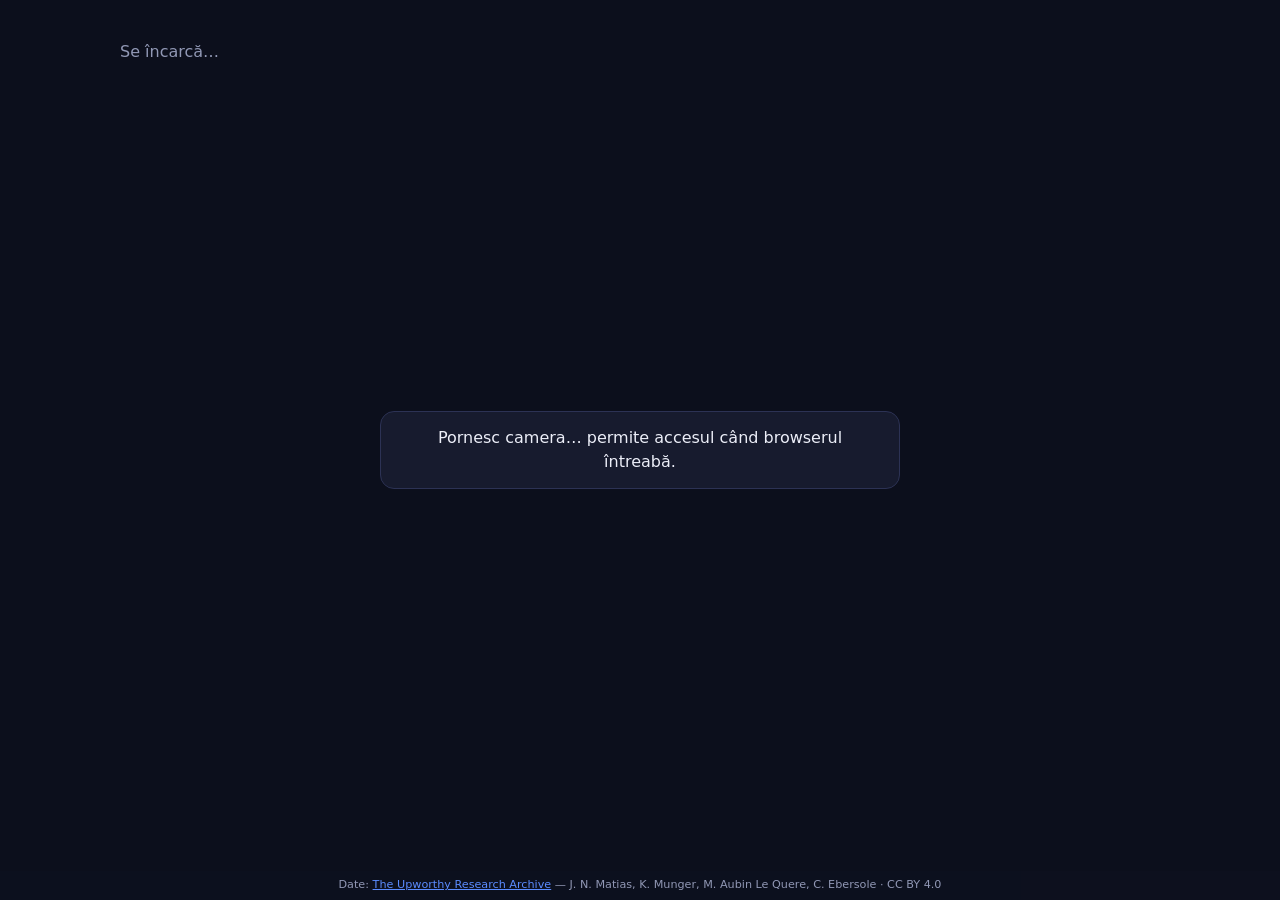
==== web/ar-test.html @ 01dff1d4 "Joc AR "Mai mare sau mai mic" cu teste A/B reale de la Upworthy - data/prepare.py: perechi doar-titl" ====
<!doctype html>
<html lang="ro">
<head>
  <meta charset="utf-8">
  <meta name="viewport" content="width=device-width, initial-scale=1">
  <title>Mai mare sau mai mic — AR (test cu imagine)</title>
  <link rel="stylesheet" href="css/style.css">
  <link rel="stylesheet" href="css/ar.css">
  <!-- A-Frame 1.6.0 + AR.js 3.4.8, copiate local ca demo-ul sa mearga fara internet -->
  <script src="vendor/aframe.min.js"></script>
  <script src="vendor/aframe-ar.js"></script>
</head>
<body class="ar">
  <a-scene
    embedded
    xr-mode-ui="enabled: false"
    device-orientation-permission-ui="enabled: false"
    renderer="logarithmicDepthBuffer: true; antialias: true; alpha: true"
    arjs="sourceType: image; sourceUrl: markers/test-scene.jpg; sourceWidth: 1280; sourceHeight: 720; debugUIEnabled: false; detectionMode: mono; cameraParametersUrl: vendor/arjs-data/camera_para.dat">
    <a-marker id="marker" type="pattern" url="vendor/arjs-data/patt.hiro"
      smooth="true" smooth-count="5" smooth-tolerance="0.01" smooth-threshold="2"></a-marker>
    <a-entity camera></a-entity>
  </a-scene>

  <div id="app" class="ar-overlay solid" aria-live="polite">
    <section class="screen"><p class="muted">Se încarcă…</p></section>
  </div>
  <div id="cam-status">Pornesc camera… permite accesul când browserul întreabă.</div>

  <footer class="credit ar-credit">
    Date: <a href="https://osf.io/jd64p/" target="_blank" rel="noopener">The Upworthy Research Archive</a>
    — J. N. Matias, K. Munger, M. Aubin Le Quere, C. Ebersole · CC BY 4.0
  </footer>
  <script type="module" src="js/ar-main.js"></script>
</body>
</html>
---- web/css/style.css ----
:root {
  --bg: #0e1120;
  --panel: #171b2e;
  --panel-2: #1f2440;
  --line: #2c3254;
  --text: #eceef8;
  --muted: #9198b5;
  --a: #5b8cff;
  --b: #ff9f43;
  --win: #2fd27a;
  --lose: #ff5c6c;
  --noise: #f5c542;
  --radius: 14px;
  --font: system-ui, -apple-system, "Segoe UI", Roboto, sans-serif;
}

* { box-sizing: border-box; }

html, body { margin: 0; }

body {
  background: radial-gradient(1200px 600px at 50% -10%, #1c2350 0%, var(--bg) 60%) fixed, var(--bg);
  color: var(--text);
  font: 16px/1.5 var(--font);
  min-height: 100vh;
  display: flex;
  flex-direction: column;
}

main { flex: 1; width: 100%; max-width: 1040px; margin: 0 auto; padding: 24px 16px 8px; }

h1, h2, h3 { line-height: 1.15; margin: 0 0 .5em; }
h1 { font-size: clamp(2rem, 5vw, 3.4rem); letter-spacing: -.02em; }
h2 { font-size: 1.8rem; }
h3 { font-size: 1.1rem; margin-top: 1.6em; }

a { color: var(--a); }
kbd {
  font: 600 .75em var(--font);
  border: 1px solid var(--line);
  border-bottom-width: 2px;
  border-radius: 5px;
  padding: 1px 6px;
  background: var(--panel-2);
  color: var(--text);
}

.muted { color: var(--muted); }
.small { font-size: .85rem; }
.side-a { color: var(--a); }
.side-b { color: var(--b); }

/* ---------------- meniu */

.menu { text-align: center; padding-top: 4vh; }
.menu .or { color: var(--muted); font-weight: 400; font-size: .6em; vertical-align: middle; }
.lead { color: var(--muted); max-width: 640px; margin: 0 auto 32px; font-size: 1.1rem; }
.lead b { color: var(--text); }

.modes { display: grid; grid-template-columns: repeat(auto-fit, minmax(240px, 1fr)); gap: 16px; max-width: 680px; margin: 0 auto; }
.mode {
  all: unset;
  cursor: pointer;
  display: flex; flex-direction: column; gap: 6px;
  text-align: left;
  padding: 20px;
  border-radius: var(--radius);
  background: var(--panel);
  border: 1px solid var(--line);
  transition: transform .15s, border-color .15s;
}
.mode:hover, .mode:focus-visible { transform: translateY(-2px); border-color: var(--a); }
.mode-name { font-size: 1.3rem; font-weight: 700; }
.mode-desc { color: var(--muted); font-size: .92rem; }
.mode-best { margin-top: 6px; font-size: .9rem; }

.switch { margin-top: 28px; font-weight: 600; }
.linklike { all: unset; cursor: pointer; color: var(--a); text-decoration: underline; }
.linklike:focus-visible { outline: 2px solid var(--a); outline-offset: 2px; }

/* ---------------- clasament */

.lb-wrap { display: grid; gap: 12px; }
.lb-form { display: flex; flex-wrap: wrap; align-items: center; gap: 10px; }
.lb-form input {
  font: inherit;
  color: var(--text);
  background: var(--panel);
  border: 1px solid var(--line);
  border-radius: 10px;
  padding: 11px 14px;
  min-width: 0;
  flex: 1 1 200px;
  max-width: 280px;
}
.lb-form input:focus-visible { outline: 2px solid var(--a); outline-offset: 1px; }
.lb-list { list-style: none; counter-reset: rank; margin: 0; padding: 0; display: grid; gap: 4px; max-width: 520px; }
.lb-list li {
  counter-increment: rank;
  display: grid; grid-template-columns: 2.2em 1fr auto 4.5em; align-items: center; gap: 10px;
  padding: 8px 12px;
  border-radius: 8px;
  background: var(--panel);
  border: 1px solid var(--line);
}
.lb-list li::before { content: counter(rank) "."; color: var(--muted); font-variant-numeric: tabular-nums; }
.lb-list li.mine { border-color: var(--noise); background: color-mix(in srgb, var(--noise) 10%, var(--panel)); }
.lb-name { overflow: hidden; text-overflow: ellipsis; white-space: nowrap; }
.lb-acc { font-size: .8rem; font-variant-numeric: tabular-nums; }
.lb-score { text-align: right; font-variant-numeric: tabular-nums; }

.leaderboard { max-width: 1040px; margin: 0 auto; }
.lb-grid { display: grid; grid-template-columns: repeat(auto-fit, minmax(230px, 1fr)); gap: 20px; }
.lb-col h3 { margin-top: .4em; }

.rules { list-style: none; padding: 0; margin: 32px auto 0; color: var(--muted); font-size: .92rem; display: grid; gap: 6px; }

/* ---------------- HUD */

.hud {
  display: flex; justify-content: space-between; align-items: center; gap: 16px;
  padding: 10px 16px;
  background: var(--panel);
  border: 1px solid var(--line);
  border-radius: var(--radius);
  margin-bottom: 20px;
}
.hud b { font-size: 1.25rem; }
.hud-label { color: var(--muted); font-size: .85rem; text-transform: uppercase; letter-spacing: .06em; }
.lives { color: var(--lose); font-size: 1.3rem; letter-spacing: 2px; }
.lives .lost { color: var(--line); }
.timer { display: flex; align-items: center; gap: 10px; font-weight: 700; font-variant-numeric: tabular-nums; }
.timebar { width: 120px; height: 6px; border-radius: 3px; background: var(--line); overflow: hidden; }
.timebar i { display: block; height: 100%; background: var(--noise); transform-origin: left; }

/* ---------------- intrebare */

.question { text-align: center; font-size: 1.25rem; margin: 0 0 16px; }
.flash { font-weight: 800; font-size: 1.5rem; }
.flash.correct { color: var(--win); }
.flash.wrong { color: var(--lose); }
.flash.noise { color: var(--noise); }
.plus { font-size: .8em; }

.duel { display: grid; grid-template-columns: 1fr auto 1fr; gap: 14px; align-items: stretch; }
.vs { align-self: center; color: var(--muted); font-weight: 700; text-transform: uppercase; }

.card {
  all: unset;
  position: relative;
  cursor: pointer;
  display: flex; flex-direction: column; gap: 10px;
  padding: 22px 22px 18px;
  min-height: 150px;
  color: var(--text);
  border-radius: var(--radius);
  background: var(--panel);
  border: 2px solid var(--line);
  transition: transform .15s, border-color .15s, background .2s;
}
.card:not([disabled]):hover, .card:focus-visible { transform: translateY(-3px); }
.card.side-a:not([disabled]):hover, .card.side-a:focus-visible { border-color: var(--a); }
.card.side-b:not([disabled]):hover, .card.side-b:focus-visible { border-color: var(--b); }
.card[disabled] { cursor: default; }

.side {
  display: inline-grid; place-items: center;
  width: 30px; height: 30px; border-radius: 8px;
  font-weight: 800; color: #0e1120;
}
.side-a .side { background: var(--a); }
.side-b .side { background: var(--b); }
.headline { margin: 0; font-size: clamp(1.05rem, 2vw, 1.3rem); font-weight: 600; line-height: 1.35; }

.card.win { border-color: var(--win); background: color-mix(in srgb, var(--win) 10%, var(--panel)); }
.card.lose { opacity: .7; }
.card.neutral { border-color: var(--noise); }
.card.chosen { box-shadow: 0 0 0 4px color-mix(in srgb, var(--text) 18%, transparent); }
.card-stats { display: flex; align-items: baseline; gap: 10px; flex-wrap: wrap; margin-top: auto; }
.ctr { font-size: 1.5rem; font-weight: 800; font-variant-numeric: tabular-nums; }
.card.win .ctr { color: var(--win); }
.card-stats .muted { font-size: .85rem; }
.tags { display: flex; gap: 6px; flex-wrap: wrap; }
.tag { font-size: .75rem; padding: 2px 8px; border-radius: 999px; background: var(--panel-2); border: 1px solid var(--line); color: var(--muted); }
.picked { position: absolute; top: 14px; right: 16px; font-size: .75rem; text-transform: uppercase; letter-spacing: .06em; color: var(--muted); }

.hint { text-align: center; color: var(--muted); font-size: .85rem; margin-top: 14px; }
.flash.neutral { color: var(--muted); }
.good { color: var(--win); }
.bad { color: var(--lose); }

/* ---------------- Pro: butonul zgomot */

.controls { display: flex; justify-content: center; margin-top: 16px; }
.noise-btn {
  all: unset;
  cursor: pointer;
  display: inline-flex; align-items: center; gap: 8px;
  padding: 12px 22px;
  border-radius: 999px;
  border: 2px dashed var(--noise);
  background: color-mix(in srgb, var(--noise) 8%, var(--panel));
  color: var(--text);
  transition: transform .15s;
}
.noise-btn b { color: var(--noise); }
.noise-btn:hover, .noise-btn:focus-visible { transform: translateY(-2px); }

/* ---------------- Calibrare: slider */

.calib {
  max-width: 640px;
  margin: 18px auto 0;
  padding: 16px 20px;
  border-radius: var(--radius);
  background: var(--panel);
  border: 1px solid var(--line);
  display: grid; gap: 10px;
}
.calib-scale { display: flex; justify-content: space-between; font-size: .85rem; font-weight: 700; }
.calib-read { margin: 0; text-align: center; min-height: 1.5em; }
.calib .btn { justify-self: center; }
#conf {
  --v: 50%;
  -webkit-appearance: none;
  appearance: none;
  width: 100%;
  height: 10px;
  border-radius: 5px;
  background: linear-gradient(90deg, var(--a), var(--line) 50%, var(--b));
  outline-offset: 6px;
}
#conf::-webkit-slider-thumb {
  -webkit-appearance: none;
  width: 26px; height: 26px; border-radius: 50%;
  background: var(--text); border: 3px solid var(--bg);
  box-shadow: 0 0 0 2px var(--text);
  cursor: grab;
}
#conf::-moz-range-thumb {
  width: 22px; height: 22px; border-radius: 50%;
  background: var(--text); border: 3px solid var(--bg);
  cursor: grab;
}

.note { padding: 8px 12px; border-radius: 8px; background: var(--panel-2); }
.note.good { color: var(--text); border-left: 4px solid var(--win); }
.note.bad { color: var(--text); border-left: 4px solid var(--lose); }

/* ---------------- explicatie */

.explain {
  display: grid; grid-template-columns: minmax(0, 1fr) minmax(0, 1.1fr); gap: 20px;
  margin-top: 18px; padding: 18px;
  background: var(--panel); border: 1px solid var(--line); border-radius: var(--radius);
}
.charts { display: grid; gap: 12px; }
figure { margin: 0; }
figcaption { color: var(--muted); font-size: .8rem; margin-bottom: 4px; }
.verdict p { margin: 0 0 .7em; }
.verdict p:last-child { margin: 0; }

.chart { width: 100%; height: auto; display: block; }
.chart text { font: 600 11px var(--font); fill: var(--text); }
.chart .lbl.side-a { fill: var(--a); font-size: 13px; }
.chart .lbl.side-b { fill: var(--b); font-size: 13px; }
.chart .tick { fill: var(--muted); font-weight: 400; }
.bar-a { fill: var(--a); opacity: .85; }
.bar-b { fill: var(--b); opacity: .85; }
.whisker { stroke: var(--text); stroke-width: 1.5; }
.axis { stroke: var(--line); stroke-width: 2; }
.zero { stroke: var(--muted); stroke-dasharray: 3 3; }
.ci-sig { stroke: var(--win); stroke-width: 6; stroke-linecap: round; }
.ci-noise { stroke: var(--noise); stroke-width: 6; stroke-linecap: round; }
.ci-sig-dot { fill: var(--text); }
.ci-noise-dot { fill: var(--text); }

.actions { display: flex; justify-content: center; gap: 12px; margin-top: 20px; }
.btn {
  all: unset; cursor: pointer;
  display: inline-flex; align-items: center; gap: 10px;
  padding: 12px 22px; border-radius: 10px;
  font-weight: 700;
  background: var(--panel-2); border: 1px solid var(--line);
}
.btn.primary { background: var(--a); border-color: var(--a); color: #0b1020; }
.btn.primary kbd { background: color-mix(in srgb, #fff 30%, var(--a)); border-color: transparent; color: #0b1020; }
.btn:hover { filter: brightness(1.1); }
.btn:focus-visible { outline: 3px solid var(--text); outline-offset: 2px; }

/* ---------------- final */

.over { max-width: 760px; margin: 0 auto; }
.final-score { display: flex; align-items: baseline; gap: 16px; }
.final-score .big { font-size: 4.5rem; font-weight: 800; line-height: 1; }
.record { color: var(--noise); font-weight: 800; }
.stat-row { display: grid; grid-template-columns: repeat(3, 1fr); gap: 12px; margin: 20px 0 12px; }
.stat-row div { background: var(--panel); border: 1px solid var(--line); border-radius: var(--radius); padding: 12px 14px; display: flex; flex-direction: column; }
.stat-row b { font-size: 1.5rem; }
.stat-row span { color: var(--muted); font-size: .85rem; }
.coin { background: var(--panel-2); border-left: 4px solid var(--noise); padding: 10px 14px; border-radius: 6px; }
.profile { padding-left: 1.1em; display: grid; gap: 6px; }

.insights { display: grid; gap: 4px; }
.ins-row { display: grid; grid-template-columns: minmax(150px, 1.2fr) minmax(120px, 1fr) 90px; align-items: center; gap: 12px; }
.ins-row.ns { opacity: .55; }
.ins-label { font-size: .92rem; }
.ins-bar { width: 100%; height: 20px; }
.ins-bar .pos { fill: var(--win); }
.ins-bar .neg { fill: var(--lose); }
.ins-val { font-variant-numeric: tabular-nums; font-weight: 700; text-align: right; }

/* ---------------- final: matrice de confuzie, calibrare */

.confusion-wrap { display: grid; grid-template-columns: auto 1fr; gap: 20px; align-items: start; }
.confusion { border-collapse: separate; border-spacing: 4px; font-variant-numeric: tabular-nums; }
.confusion th { font-size: .8rem; color: var(--muted); font-weight: 600; padding: 4px 8px; text-align: center; }
.confusion tbody th { text-align: right; }
.confusion td { min-width: 56px; padding: 10px; text-align: center; font-weight: 800; border-radius: 8px; background: var(--panel); border: 1px solid var(--line); }
.confusion td.diag { background: color-mix(in srgb, var(--win) 22%, var(--panel)); border-color: var(--win); }
.confusion td.fp { background: color-mix(in srgb, var(--lose) 18%, var(--panel)); }
.confusion td.fn { background: color-mix(in srgb, var(--noise) 16%, var(--panel)); }

.calib-sum { display: grid; grid-template-columns: 260px 1fr; gap: 20px; align-items: center; }
.calib-chart .plot { fill: var(--panel); stroke: var(--line); }
.calib-chart .diag { stroke: var(--muted); stroke-dasharray: 4 4; }
.calib-chart .calib-line { fill: none; stroke: var(--a); stroke-width: 2; }
.calib-chart .calib-dot { fill: var(--a); stroke: var(--bg); stroke-width: 2; }

.credit { text-align: center; color: var(--muted); font-size: .78rem; padding: 16px; }

/* ---------------- ecrane inguste */

@media (max-width: 720px) {
  main { padding-top: 16px; }
  .duel { grid-template-columns: 1fr; }
  .vs { justify-self: center; }
  .explain { grid-template-columns: 1fr; }
  .stat-row { grid-template-columns: 1fr; }
  .ins-row { grid-template-columns: 1fr 70px; }
  .ins-bar { display: none; }
  .timebar { width: 70px; }
  .confusion-wrap, .calib-sum { grid-template-columns: 1fr; }
  .calib-chart { max-width: 300px; }
}
---- web/css/ar.css ----
/* Overlay HTML peste camera (AR.js pune <video> si canvasul A-Frame sub el). */

/* AR.js latește body (cover-fit pentru video), deci blocam scroll-ul si pe html */
html { height: 100%; overflow: hidden; }
body.ar { height: 100%; }

body.ar {
  display: block;
  margin: 0;
  overflow: hidden;
  background: #000;
}

.ar-overlay {
  position: fixed;
  inset: 0;
  z-index: 10;
  padding: 16px 16px 36px;
  pointer-events: none;
  display: flex;
  flex-direction: column;
}
.ar-overlay button, .ar-overlay a, .ar-overlay input, .ar-overlay .hud, .ar-overlay aside,
.ar-overlay .ar-fallback, .ar-overlay .calib { pointer-events: auto; }

/* meniu si ecranul final: fundal opac peste camera */
.ar-overlay.solid {
  pointer-events: auto;
  overflow-y: auto;
  display: block;
  background: rgba(14, 17, 32, 0.9);
  backdrop-filter: blur(6px);
}
.ar-overlay.solid .screen { max-width: 1040px; margin: 0 auto; padding-top: 8px; }

.ar-help { max-width: 640px; margin: 28px auto 0; color: var(--muted); font-size: .92rem; }
.ar-help p { margin: 0 0 8px; }
.ar-help b { color: var(--text); }

/* ---------------- in joc */

.ar-play { width: 100%; max-width: 1200px; margin: 0 auto; height: 100%; display: flex; flex-direction: column; gap: 12px; }
.ar-overlay .hud { background: rgba(23, 27, 46, 0.82); margin-bottom: 0; }

.ar-marker-hint {
  display: none;
  align-self: center;
  margin: 0;
  padding: 8px 16px;
  border-radius: 999px;
  background: rgba(23, 27, 46, 0.85);
  border: 1px solid var(--noise);
  font-size: .95rem;
}
.marker-lost .ar-marker-hint { display: block; }

/* titlurile apar in HTML doar cand markerul nu e detectat */
.ar-fallback { display: none; }
.marker-lost .ar-fallback {
  display: grid;
  grid-template-columns: 1fr 1fr;
  gap: 12px;
}
.ar-fb-card {
  display: flex; gap: 12px; align-items: flex-start;
  padding: 14px 16px;
  border-radius: var(--radius);
  background: rgba(23, 27, 46, 0.9);
  border: 2px solid var(--line);
}
.ar-fb-card.side-a { border-color: var(--a); }
.ar-fb-card.side-b { border-color: var(--b); }
.ar-fb-card p { margin: 0; color: var(--text); font-weight: 600; }
.ar-fb-card .side { flex: none; }
.ar-fb-chart { grid-column: 1 / -1; margin: 0; padding: 8px 14px; border-radius: var(--radius); background: rgba(23, 27, 46, 0.9); }
.ar-fb-chart .chart { max-width: 460px; }

.ar-controls {
  margin-top: auto;
  display: flex; align-items: center; justify-content: center; gap: 16px;
}
.ar-q {
  padding: 10px 18px;
  border-radius: 999px;
  background: rgba(23, 27, 46, 0.85);
  font-weight: 600;
}
.ar-pick {
  all: unset;
  cursor: pointer;
  display: inline-flex; align-items: center; gap: 10px;
  padding: 12px 18px;
  border-radius: 14px;
  background: rgba(23, 27, 46, 0.9);
  border: 2px solid var(--line);
  color: var(--text);
  font-weight: 700;
  transition: transform .12s;
}
.ar-pick.side-a { border-color: var(--a); }
.ar-pick.side-b { border-color: var(--b); }
.ar-pick:hover, .ar-pick:focus-visible { transform: translateY(-2px); }
.ar-pick .side { width: 36px; height: 36px; font-size: 1.2rem; }

.ar-controls .noise-btn { background: rgba(23, 27, 46, 0.9); }
.ar-calib { margin-top: auto; width: min(620px, 100%); align-self: center; }
.ar-calib .calib { margin: 0; background: rgba(23, 27, 46, 0.92); padding: 12px 18px; gap: 8px; }

.ar-explain {
  margin-top: auto;
  align-self: flex-end;
  width: min(360px, 100%);
  font-size: .9rem;
  max-height: 62vh;
  overflow: hidden;   /* doar explicatia face scroll, butonul ramane vizibil */
  padding: 16px 18px;
  border-radius: var(--radius);
  background: rgba(23, 27, 46, 0.93);
  border: 1px solid var(--line);
  display: flex; flex-direction: column; gap: 10px;
}
.ar-explain-head { display: flex; align-items: center; justify-content: space-between; gap: 12px; }
.ar-explain .flash { margin: 0; text-align: left; font-size: 1.3rem; }
.ar-explain .verdict { font-size: .88rem; flex: 1 1 auto; min-height: 0; overflow-y: auto; }
.ar-explain .verdict p { margin-bottom: .5em; }
.ar-explain .btn { align-self: flex-end; }
.ar-explain > :not(.verdict) { flex-shrink: 0; }
.ar-explain.collapsed figure, .ar-explain.collapsed .verdict { display: none; }
.ar-toggle {
  all: unset;
  cursor: pointer;
  font-size: .8rem;
  color: var(--muted);
  padding: 4px 10px;
  border: 1px solid var(--line);
  border-radius: 999px;
}
.ar-toggle:hover, .ar-toggle:focus-visible { color: var(--text); border-color: var(--muted); }

.ar-flash {
  margin-top: auto;
  align-self: center;
  padding: 10px 26px;
  border-radius: 999px;
  background: rgba(23, 27, 46, 0.9);
}

/* ---------------- stare camera */

#cam-status {
  position: fixed;
  top: 50%; left: 50%;
  transform: translate(-50%, -50%);
  z-index: 20;
  max-width: min(520px, calc(100% - 32px));
  padding: 14px 20px;
  border-radius: var(--radius);
  background: var(--panel);
  border: 1px solid var(--line);
  color: var(--text);
  text-align: center;
}
#cam-status.error { border-color: var(--lose); }
#cam-status a { display: block; margin-top: 8px; }

.ar-credit {
  position: fixed;
  left: 0; right: 0; bottom: 0;
  z-index: 11;
  padding: 6px;
  font-size: .7rem;
  background: rgba(14, 17, 32, 0.6);
}

@media (max-width: 720px) {
  .marker-lost .ar-fallback { grid-template-columns: 1fr; }
  .ar-q { display: none; }
  .ar-explain { width: 100%; max-height: 55vh; }
}
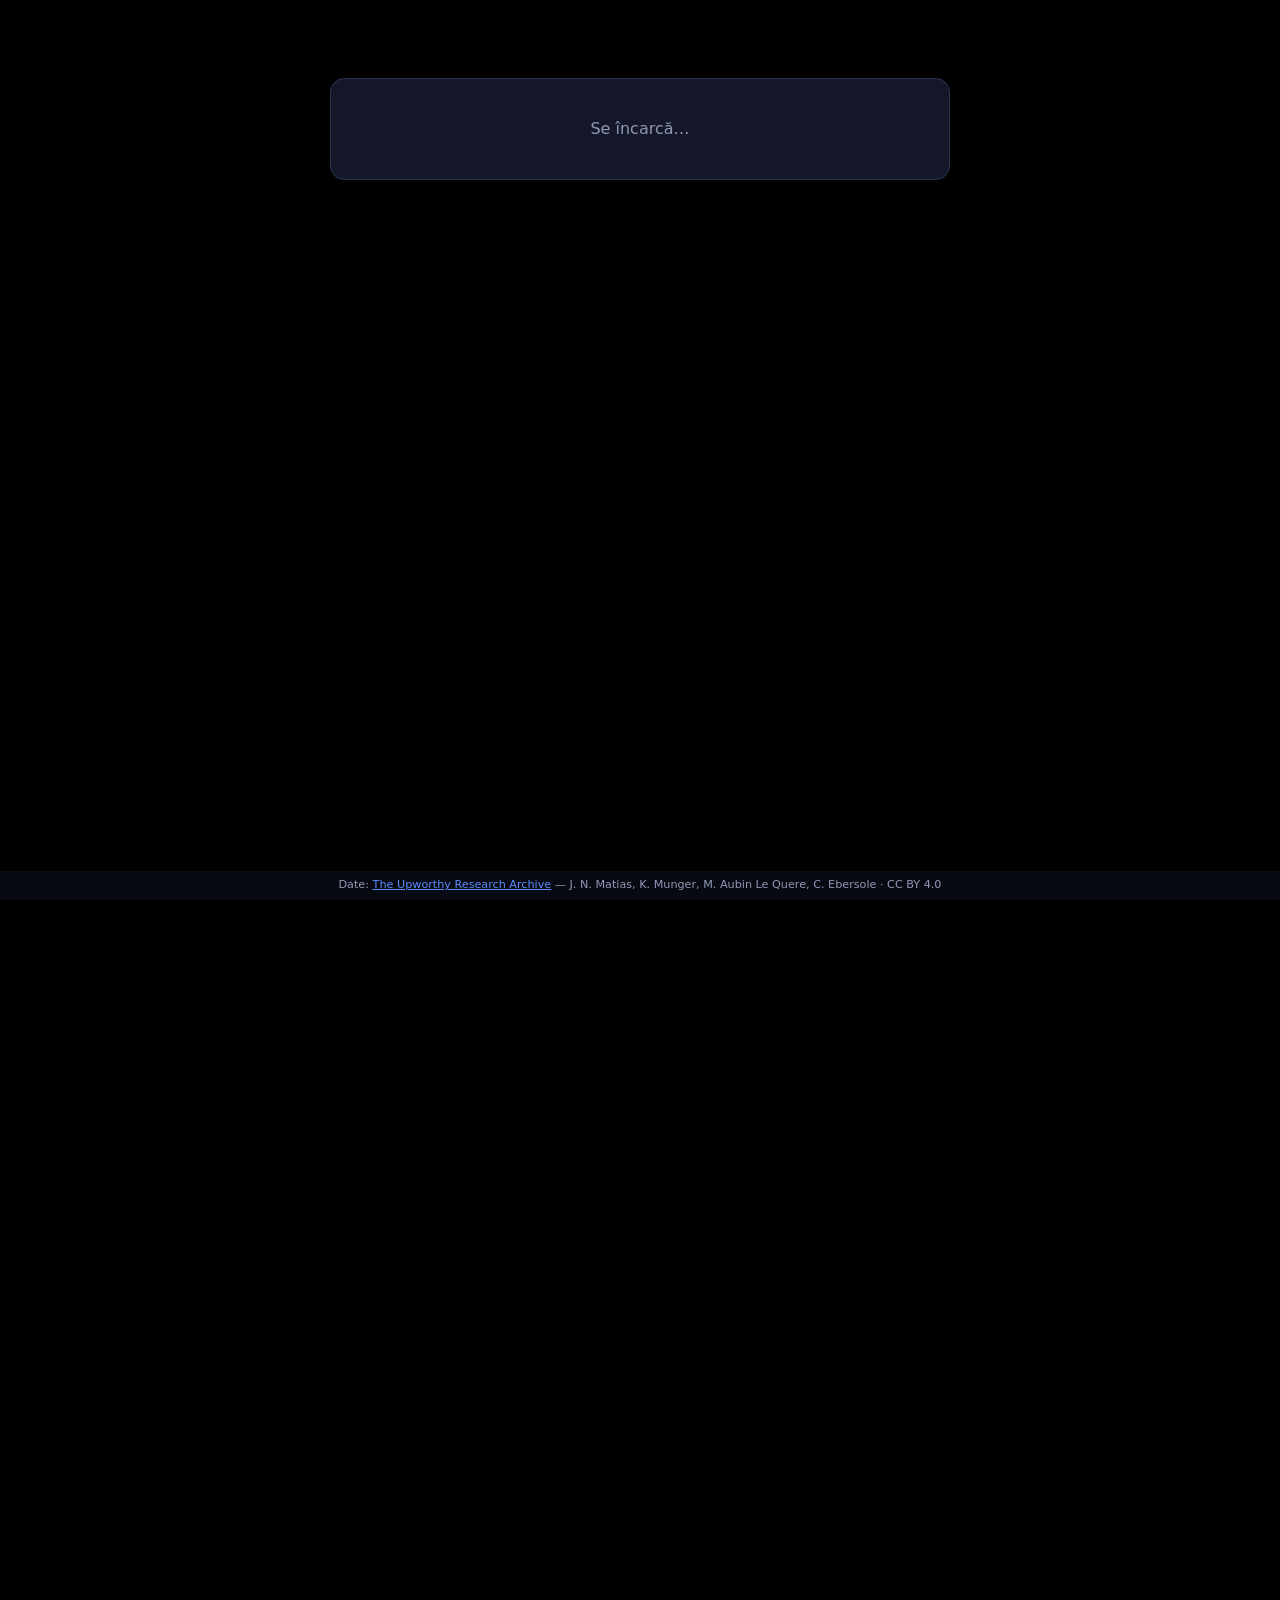
==== commit cf9c6c95: "Quiz controlat cu gesturi 👍/👎 si efecte AR pe fata si mana - index.html: quiz cu camera web, schelet" ====
--- a/web/ar-test.html
+++ b/web/ar-test.html
@@ -2,35 +2,11 @@
 <html lang="ro">
 <head>
   <meta charset="utf-8">
-  <meta name="viewport" content="width=device-width, initial-scale=1">
-  <title>Mai mare sau mai mic — AR (test cu imagine)</title>
-  <link rel="stylesheet" href="css/style.css">
-  <link rel="stylesheet" href="css/ar.css">
-  <!-- A-Frame 1.6.0 + AR.js 3.4.8, copiate local ca demo-ul sa mearga fara internet -->
-  <script src="vendor/aframe.min.js"></script>
-  <script src="vendor/aframe-ar.js"></script>
+  <title>Mai mare sau mai mic</title>
+  <!-- versiunea AR cu marker a fost inlocuita de quiz-ul cu gesturi (index.html) -->
+  <meta http-equiv="refresh" content="0; url=index.html">
 </head>
-<body class="ar">
-  <a-scene
-    embedded
-    xr-mode-ui="enabled: false"
-    device-orientation-permission-ui="enabled: false"
-    renderer="logarithmicDepthBuffer: true; antialias: true; alpha: true"
-    arjs="sourceType: image; sourceUrl: markers/test-scene.jpg; sourceWidth: 1280; sourceHeight: 720; debugUIEnabled: false; detectionMode: mono; cameraParametersUrl: vendor/arjs-data/camera_para.dat">
-    <a-marker id="marker" type="pattern" url="vendor/arjs-data/patt.hiro"
-      smooth="true" smooth-count="5" smooth-tolerance="0.01" smooth-threshold="2"></a-marker>
-    <a-entity camera></a-entity>
-  </a-scene>
-
-  <div id="app" class="ar-overlay solid" aria-live="polite">
-    <section class="screen"><p class="muted">Se încarcă…</p></section>
-  </div>
-  <div id="cam-status">Pornesc camera… permite accesul când browserul întreabă.</div>
-
-  <footer class="credit ar-credit">
-    Date: <a href="https://osf.io/jd64p/" target="_blank" rel="noopener">The Upworthy Research Archive</a>
-    — J. N. Matias, K. Munger, M. Aubin Le Quere, C. Ebersole · CC BY 4.0
-  </footer>
-  <script type="module" src="js/ar-main.js"></script>
+<body>
+  <p><a href="index.html">Mergi la joc</a></p>
 </body>
 </html>
